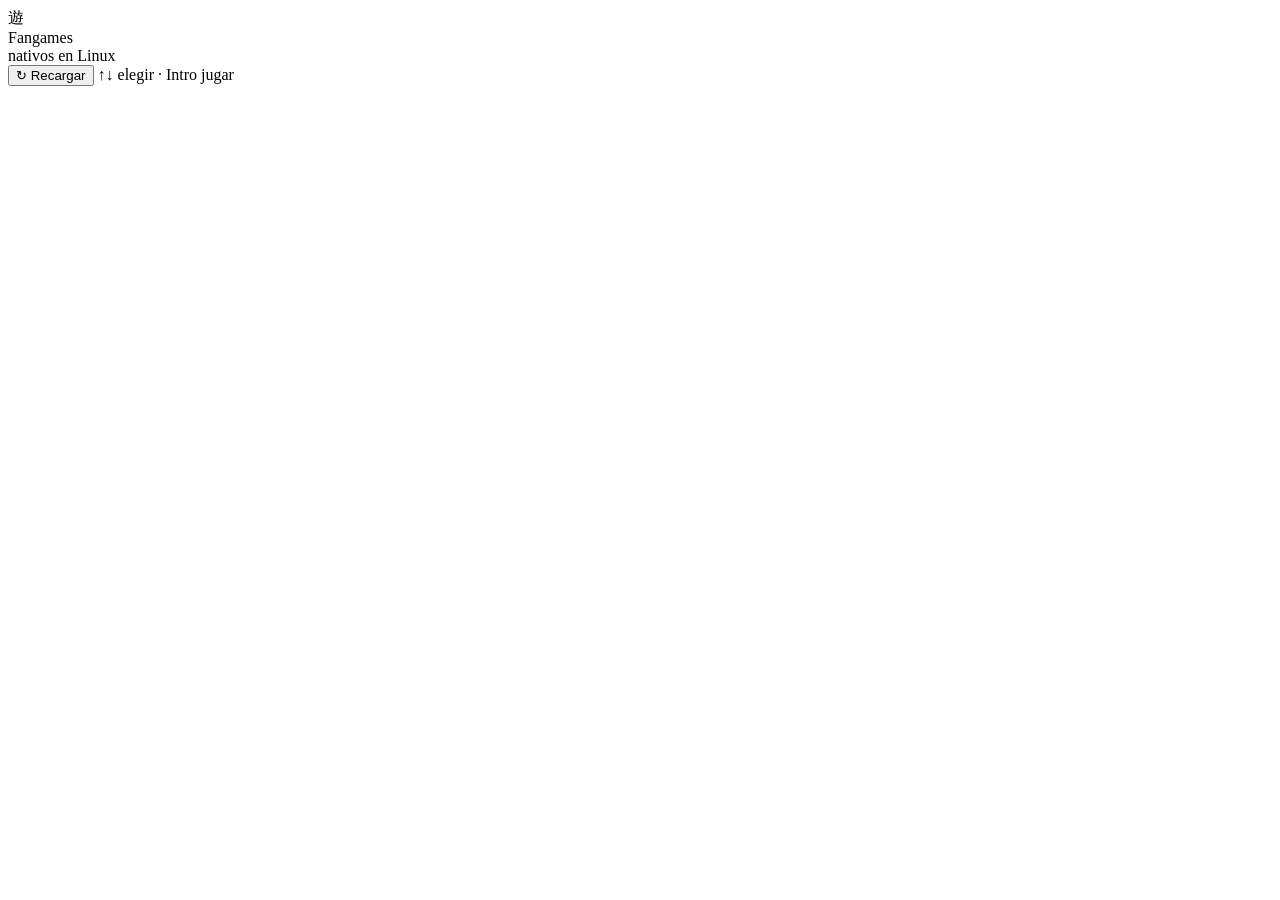
==== dotfiles/.local/share/trucha-os/fangames/web/index.html @ 8d41af86 "feat: launcher de fangames nativos (Añil con mkxp-z, Reloaded con OpenGMK) Un .toml por juego con su" ====
<!doctype html>
<html lang="es">
<head>
<meta charset="utf-8">
<!-- nada de red: solo archivos locales (portadas incluidas, que salen de la carpeta de cada juego) -->
<meta http-equiv="Content-Security-Policy"
      content="default-src 'none'; script-src file:; style-src file: 'unsafe-inline'; font-src file:; img-src file: data:">
<title>Fangames</title>
<link rel="stylesheet" href="app.css">
<script src="app.js" defer></script>
</head>
<body>
<aside id="lateral">
  <header>
    <span class="kanji" id="kanji">遊</span>
    <div><div class="marca">Fangames</div><div class="sub">nativos en Linux</div></div>
  </header>
  <nav id="lista" aria-label="Biblioteca"></nav>
  <footer>
    <button id="recargar" title="Volver a leer los manifiestos (F5)">↻ Recargar</button>
    <span class="atajos">↑↓ elegir · Intro jugar</span>
  </footer>
</aside>
<main id="ficha" aria-live="polite">
  <div id="fondo"></div>
  <section id="contenido"></section>
</main>
<div id="aviso" role="status"></div>
</body>
</html>
---- dotfiles/.local/share/trucha-os/fangames/web/app.css ----
/* Fangames: biblioteca a la izquierda, ficha del juego a la derecha. Colores del tema activo de Trucha OS! */
:root {
  --accent: #e5383b; --accent-bright: #ff5a5f; --accent-dark: #a32a2c;
  --bone: #ece8e4; --ash: #8a8580; --surface: #0c0c0e; --card: #1c1c20; --track: #2a2a30;
  --juego: var(--accent);
  --sans: "Inter Variable", "Inter", system-ui, sans-serif;
  --kanji: "Noto Serif JP", serif;
}
* { box-sizing: border-box; }
html, body { height: 100%; margin: 0; }
body {
  display: grid; grid-template-columns: 300px 1fr;
  background: var(--surface); color: var(--bone);
  font: 15px/1.55 var(--sans); overflow: hidden; user-select: none;
}
button { font: inherit; color: inherit; cursor: pointer; }
:focus-visible { outline: 2px solid var(--accent); outline-offset: 2px; }

/* ── biblioteca ── */
#lateral {
  display: flex; flex-direction: column; min-height: 0;
  background: var(--card); border-right: 1px solid var(--track);
}
#lateral header { display: flex; align-items: center; gap: 12px; padding: 22px 20px 18px; }
#lateral .kanji { font: 600 34px/1 var(--kanji); color: var(--accent); }
.marca { font-weight: 650; font-size: 18px; letter-spacing: .02em; }
.sub { font-size: 12.5px; color: var(--ash); }
#lista { flex: 1; overflow-y: auto; padding: 4px 10px; display: flex; flex-direction: column; gap: 4px; }
.juego {
  display: grid; grid-template-columns: 46px 1fr; align-items: center; gap: 12px;
  padding: 8px 10px; border: 0; border-radius: 12px; background: transparent; text-align: left;
  transition: background .15s;
}
.juego:hover { background: var(--track); }
.juego.activo { background: var(--track); box-shadow: inset 3px 0 0 var(--color); }
.ficha-mini {
  width: 46px; height: 46px; border-radius: 10px; display: grid; place-items: center;
  background: linear-gradient(135deg, var(--color), color-mix(in srgb, var(--color) 45%, black));
  font-weight: 700; font-size: 19px; color: #fff; overflow: hidden;
}
.ficha-mini img { width: 100%; height: 100%; object-fit: contain; background: rgba(0,0,0,.25); }
.juego .titulo { font-weight: 600; white-space: nowrap; overflow: hidden; text-overflow: ellipsis; }
.juego .linea { font-size: 12.5px; color: var(--ash); display: flex; gap: 6px; align-items: center; }
.punto { width: 7px; height: 7px; border-radius: 50%; background: var(--ash); flex: none; }
.punto.listo { background: #4ac982; }
.punto.jugando { background: var(--accent-bright); box-shadow: 0 0 8px var(--accent-bright); animation: latido 1.2s infinite; }
@keyframes latido { 50% { opacity: .35; } }
#lateral footer {
  display: flex; align-items: center; justify-content: space-between; gap: 8px;
  padding: 12px 16px; border-top: 1px solid var(--track); font-size: 12.5px; color: var(--ash);
}
#recargar { background: transparent; border: 1px solid var(--track); border-radius: 8px; padding: 4px 10px; color: var(--ash); }
#recargar:hover { border-color: var(--accent); color: var(--bone); }

/* ── ficha ── */
#ficha { position: relative; min-width: 0; overflow: hidden; }
#fondo {
  position: absolute; inset: -40px; background-size: cover; background-position: center;
  filter: blur(26px) saturate(1.2) brightness(.45); transform: scale(1.05);
}
#fondo::after {
  content: ""; position: absolute; inset: 0;
  background: radial-gradient(120% 90% at 80% 10%, color-mix(in srgb, var(--juego) 38%, transparent), transparent 60%),
              linear-gradient(to top, var(--surface) 8%, transparent 65%);
}
#contenido {
  position: relative; height: 100%; display: flex; flex-direction: column; justify-content: flex-end;
  padding: 48px 56px 52px; gap: 18px; animation: entra .35s ease-out;
}
@keyframes entra { from { opacity: 0; transform: translateY(10px); } }
.logo { max-height: 220px; max-width: min(520px, 80%); filter: drop-shadow(0 10px 30px rgba(0,0,0,.6)); align-self: flex-start; }
.monograma {
  width: 150px; height: 150px; border-radius: 28px; display: grid; place-items: center;
  font: 800 72px/1 var(--sans); color: #fff;
  background: linear-gradient(135deg, var(--juego), color-mix(in srgb, var(--juego) 40%, black));
  box-shadow: 0 20px 50px color-mix(in srgb, var(--juego) 35%, transparent);
}
h1 { margin: 0; font-size: 44px; line-height: 1.1; font-weight: 750; letter-spacing: -.01em; }
.meta { color: var(--ash); font-size: 14.5px; }
.chips { display: flex; flex-wrap: wrap; gap: 8px; }
.chip {
  font-size: 12.5px; font-weight: 600; padding: 3px 11px; border-radius: 999px;
  color: var(--c, var(--bone)); background: color-mix(in srgb, var(--c, var(--bone)) 16%, transparent);
  border: 1px solid color-mix(in srgb, var(--c, var(--bone)) 30%, transparent);
}
.descripcion { max-width: 640px; color: color-mix(in srgb, var(--bone) 85%, var(--ash)); margin: 0; }
.acciones { display: flex; gap: 12px; align-items: center; margin-top: 6px; }
.jugar {
  border: 0; border-radius: 14px; padding: 14px 38px; font-size: 18px; font-weight: 700;
  background: var(--juego); color: #fff; letter-spacing: .02em;
  box-shadow: 0 10px 30px color-mix(in srgb, var(--juego) 45%, transparent);
  transition: transform .12s, filter .12s;
}
.jugar:hover { transform: translateY(-2px); filter: brightness(1.12); }
.jugar:active { transform: translateY(0); }
.jugar:disabled { background: var(--track); color: var(--ash); box-shadow: none; transform: none; cursor: default; }
.secundario {
  border: 1px solid var(--track); background: color-mix(in srgb, var(--card) 70%, transparent);
  border-radius: 12px; padding: 12px 18px; backdrop-filter: blur(6px);
}
.secundario:hover { border-color: var(--ash); }
.datos { display: flex; gap: 34px; font-size: 13px; color: var(--ash); }
.datos b { display: block; color: var(--bone); font-size: 16px; font-weight: 600; }
.problema { color: #f0b648; font-size: 14px; }
.vacio { margin: auto; text-align: center; color: var(--ash); max-width: 480px; }
.vacio .kanji { font: 600 80px/1.2 var(--kanji); color: var(--accent); }
.vacio code { color: var(--bone); }

#aviso {
  position: fixed; right: 24px; bottom: 24px; max-width: 420px; padding: 12px 16px; border-radius: 12px;
  background: var(--card); border: 1px solid var(--accent-dark); box-shadow: 0 10px 30px rgba(0,0,0,.5);
  opacity: 0; transform: translateY(10px); transition: opacity .2s, transform .2s; pointer-events: none;
}
#aviso.visible { opacity: 1; transform: none; }
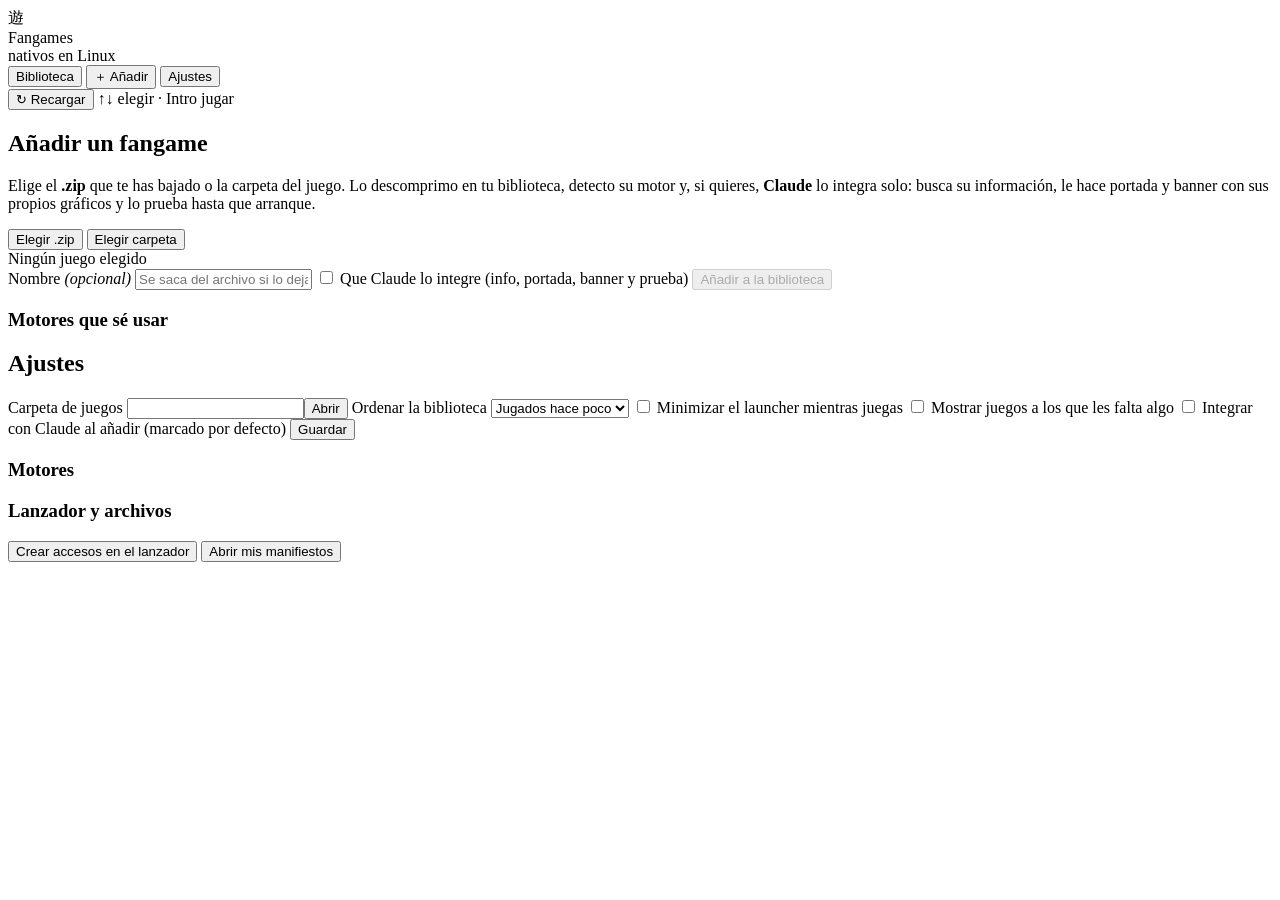
==== commit 1800c7c8: "feat: portadas, banners, info general, pestañas Añadir y Ajustes en Fangames Añadir importa un .zip " ====
--- a/dotfiles/.local/share/trucha-os/fangames/web/index.html
+++ b/dotfiles/.local/share/trucha-os/fangames/web/index.html
@@ -12,18 +12,71 @@
 <body>
 <aside id="lateral">
   <header>
-    <span class="kanji" id="kanji">遊</span>
+    <span class="kanji">遊</span>
     <div><div class="marca">Fangames</div><div class="sub">nativos en Linux</div></div>
   </header>
-  <nav id="lista" aria-label="Biblioteca"></nav>
+  <nav id="pestanas" role="tablist" aria-label="Secciones">
+    <button role="tab" data-vista="biblioteca" class="activa">Biblioteca</button>
+    <button role="tab" data-vista="anadir">＋ Añadir</button>
+    <button role="tab" data-vista="ajustes">Ajustes</button>
+  </nav>
+  <nav id="lista" aria-label="Juegos"></nav>
   <footer>
     <button id="recargar" title="Volver a leer los manifiestos (F5)">↻ Recargar</button>
     <span class="atajos">↑↓ elegir · Intro jugar</span>
   </footer>
 </aside>
-<main id="ficha" aria-live="polite">
-  <div id="fondo"></div>
-  <section id="contenido"></section>
+
+<main>
+  <section id="vista-biblioteca" class="vista activa" aria-live="polite"></section>
+
+  <section id="vista-anadir" class="vista">
+    <div class="pagina">
+      <h2>Añadir un fangame</h2>
+      <p class="intro">Elige el <b>.zip</b> que te has bajado o la carpeta del juego. Lo descomprimo en tu biblioteca,
+        detecto su motor y, si quieres, <b>Claude</b> lo integra solo: busca su información, le hace portada y banner
+        con sus propios gráficos y lo prueba hasta que arranque.</p>
+      <div class="caja-origen">
+        <div class="origen-botones">
+          <button class="secundario" id="elegir-zip">Elegir .zip</button>
+          <button class="secundario" id="elegir-carpeta">Elegir carpeta</button>
+        </div>
+        <div id="origen" class="origen vacio-origen">Ningún juego elegido</div>
+        <label class="campo"><span>Nombre <i>(opcional)</i></span>
+          <input id="nombre-nuevo" type="text" placeholder="Se saca del archivo si lo dejas vacío" maxlength="80"></label>
+        <label class="interruptor"><input id="con-claude" type="checkbox">
+          <span class="pista-int"></span> Que Claude lo integre (info, portada, banner y prueba)</label>
+        <p id="sin-claude" class="nota" hidden>No encuentro el comando <code>claude</code>: se añadirá con lo que detecte el launcher.</p>
+        <button class="jugar" id="importar" disabled>Añadir a la biblioteca</button>
+      </div>
+      <pre id="progreso" hidden></pre>
+      <h3>Motores que sé usar</h3>
+      <div id="motores-anadir" class="motores"></div>
+    </div>
+  </section>
+
+  <section id="vista-ajustes" class="vista">
+    <div class="pagina">
+      <h2>Ajustes</h2>
+      <div class="grupo">
+        <label class="campo"><span>Carpeta de juegos</span>
+          <span class="fila"><input id="aj-carpeta" type="text"><button class="secundario" data-abrir="juegos">Abrir</button></span></label>
+        <label class="campo"><span>Ordenar la biblioteca</span>
+          <select id="aj-orden"><option value="recientes">Jugados hace poco</option><option value="nombre">Por nombre</option></select></label>
+        <label class="interruptor"><input id="aj-minimizar" type="checkbox"><span class="pista-int"></span> Minimizar el launcher mientras juegas</label>
+        <label class="interruptor"><input id="aj-no-listos" type="checkbox"><span class="pista-int"></span> Mostrar juegos a los que les falta algo</label>
+        <label class="interruptor"><input id="aj-claude" type="checkbox"><span class="pista-int"></span> Integrar con Claude al añadir (marcado por defecto)</label>
+        <button class="jugar" id="guardar-ajustes">Guardar</button>
+      </div>
+      <h3>Motores</h3>
+      <div id="motores-ajustes" class="motores"></div>
+      <h3>Lanzador y archivos</h3>
+      <div class="grupo fila-botones">
+        <button class="secundario" id="crear-accesos">Crear accesos en el lanzador</button>
+        <button class="secundario" data-abrir="catalogo">Abrir mis manifiestos</button>
+      </div>
+    </div>
+  </section>
 </main>
 <div id="aviso" role="status"></div>
 </body>
--- a/dotfiles/.local/share/trucha-os/fangames/web/app.css
+++ b/dotfiles/.local/share/trucha-os/fangames/web/app.css
@@ -3,8 +3,11 @@
   --accent: #e5383b; --accent-bright: #ff5a5f; --accent-dark: #a32a2c;
   --bone: #ece8e4; --ash: #8a8580; --surface: #0c0c0e; --card: #1c1c20; --track: #2a2a30;
   --juego: var(--accent);
+  --ok: #4ac982; --warn: #f0b648;
   --sans: "Inter Variable", "Inter", system-ui, sans-serif;
   --kanji: "Noto Serif JP", serif;
+  --mono: "JetBrainsMono Nerd Font", "JetBrains Mono", monospace;
+  --suave: cubic-bezier(.16, 1, .3, 1);
 }
 * { box-sizing: border-box; }
 html, body { height: 100%; margin: 0; }
@@ -13,36 +16,42 @@
   background: var(--surface); color: var(--bone);
   font: 15px/1.55 var(--sans); overflow: hidden; user-select: none;
 }
-button { font: inherit; color: inherit; cursor: pointer; }
+button, input, select { font: inherit; color: inherit; }
+button { cursor: pointer; }
 :focus-visible { outline: 2px solid var(--accent); outline-offset: 2px; }
+@media (prefers-reduced-motion: reduce) { * { animation: none !important; transition: none !important; } }
 
-/* ── biblioteca ── */
-#lateral {
-  display: flex; flex-direction: column; min-height: 0;
-  background: var(--card); border-right: 1px solid var(--track);
-}
-#lateral header { display: flex; align-items: center; gap: 12px; padding: 22px 20px 18px; }
+/* ── lateral ── */
+#lateral { display: flex; flex-direction: column; min-height: 0; background: var(--card); border-right: 1px solid var(--track); }
+#lateral header { display: flex; align-items: center; gap: 12px; padding: 22px 20px 14px; }
 #lateral .kanji { font: 600 34px/1 var(--kanji); color: var(--accent); }
 .marca { font-weight: 650; font-size: 18px; letter-spacing: .02em; }
 .sub { font-size: 12.5px; color: var(--ash); }
+#pestanas { display: flex; gap: 4px; margin: 0 12px 10px; padding: 4px; background: var(--surface); border-radius: 12px; }
+#pestanas button {
+  flex: 1; border: 0; background: transparent; border-radius: 9px; padding: 6px 4px;
+  font-size: 13px; font-weight: 600; color: var(--ash); transition: background .2s, color .2s;
+}
+#pestanas button:hover { color: var(--bone); }
+#pestanas button.activa { background: var(--track); color: var(--bone); }
 #lista { flex: 1; overflow-y: auto; padding: 4px 10px; display: flex; flex-direction: column; gap: 4px; }
 .juego {
-  display: grid; grid-template-columns: 46px 1fr; align-items: center; gap: 12px;
-  padding: 8px 10px; border: 0; border-radius: 12px; background: transparent; text-align: left;
-  transition: background .15s;
+  display: grid; grid-template-columns: 40px 1fr; align-items: center; gap: 12px;
+  padding: 7px 10px; border: 0; border-radius: 12px; background: transparent; text-align: left; transition: background .15s;
 }
 .juego:hover { background: var(--track); }
 .juego.activo { background: var(--track); box-shadow: inset 3px 0 0 var(--color); }
 .ficha-mini {
-  width: 46px; height: 46px; border-radius: 10px; display: grid; place-items: center;
+  width: 40px; height: 60px; border-radius: 7px; display: grid; place-items: center; overflow: hidden;
   background: linear-gradient(135deg, var(--color), color-mix(in srgb, var(--color) 45%, black));
-  font-weight: 700; font-size: 19px; color: #fff; overflow: hidden;
+  font-weight: 700; font-size: 18px; color: #fff; box-shadow: 0 4px 12px rgba(0,0,0,.35);
 }
-.ficha-mini img { width: 100%; height: 100%; object-fit: contain; background: rgba(0,0,0,.25); }
+.ficha-mini img { width: 100%; height: 100%; object-fit: cover; }
+.ficha-mini img.logo-mini { object-fit: contain; background: rgba(0,0,0,.25); }
 .juego .titulo { font-weight: 600; white-space: nowrap; overflow: hidden; text-overflow: ellipsis; }
 .juego .linea { font-size: 12.5px; color: var(--ash); display: flex; gap: 6px; align-items: center; }
 .punto { width: 7px; height: 7px; border-radius: 50%; background: var(--ash); flex: none; }
-.punto.listo { background: #4ac982; }
+.punto.listo { background: var(--ok); }
 .punto.jugando { background: var(--accent-bright); box-shadow: 0 0 8px var(--accent-bright); animation: latido 1.2s infinite; }
 @keyframes latido { 50% { opacity: .35; } }
 #lateral footer {
@@ -52,30 +61,39 @@
 #recargar { background: transparent; border: 1px solid var(--track); border-radius: 8px; padding: 4px 10px; color: var(--ash); }
 #recargar:hover { border-color: var(--accent); color: var(--bone); }
 
+/* ── vistas ── */
+main { position: relative; min-width: 0; overflow: hidden; }
+.vista { position: absolute; inset: 0; overflow-y: auto; display: none; }
+.vista.activa { display: block; animation: entra .4s var(--suave); }
+@keyframes entra { from { opacity: 0; transform: translateY(8px); } }
+
 /* ── ficha ── */
-#ficha { position: relative; min-width: 0; overflow: hidden; }
-#fondo {
-  position: absolute; inset: -40px; background-size: cover; background-position: center;
-  filter: blur(26px) saturate(1.2) brightness(.45); transform: scale(1.05);
+.heroe { position: relative; height: clamp(300px, 48vh, 470px); overflow: hidden; }
+.heroe .banner {
+  position: absolute; inset: 0; background-size: cover; background-position: center;
+  image-rendering: pixelated; transform: scale(1.02); animation: deriva 26s ease-in-out infinite alternate;
 }
-#fondo::after {
+.heroe .banner.difuso { filter: blur(24px) saturate(1.2) brightness(.55); transform: scale(1.15); image-rendering: auto; }
+@keyframes deriva { to { transform: scale(1.08) translateX(-1.5%); } }
+.heroe::after {
   content: ""; position: absolute; inset: 0;
-  background: radial-gradient(120% 90% at 80% 10%, color-mix(in srgb, var(--juego) 38%, transparent), transparent 60%),
-              linear-gradient(to top, var(--surface) 8%, transparent 65%);
+  background: radial-gradient(90% 80% at 85% 0%, color-mix(in srgb, var(--juego) 30%, transparent), transparent 60%),
+              linear-gradient(to top, var(--surface) 0%, color-mix(in srgb, var(--surface) 55%, transparent) 38%, transparent 70%);
 }
-#contenido {
-  position: relative; height: 100%; display: flex; flex-direction: column; justify-content: flex-end;
-  padding: 48px 56px 52px; gap: 18px; animation: entra .35s ease-out;
+.cabecera { position: relative; display: flex; gap: 30px; align-items: flex-end; padding: 0 48px; margin-top: -190px; z-index: 1; }
+.portada {
+  flex: none; width: 190px; aspect-ratio: 2 / 3; border-radius: 16px; overflow: hidden;
+  background: linear-gradient(135deg, var(--juego), color-mix(in srgb, var(--juego) 40%, black));
+  box-shadow: 0 24px 60px rgba(0,0,0,.6), 0 0 0 1px rgba(255,255,255,.06);
+  display: grid; place-items: center; font: 800 72px/1 var(--sans); color: #fff;
+  transform: rotate(-1.5deg); transition: transform .4s var(--suave);
 }
-@keyframes entra { from { opacity: 0; transform: translateY(10px); } }
-.logo { max-height: 220px; max-width: min(520px, 80%); filter: drop-shadow(0 10px 30px rgba(0,0,0,.6)); align-self: flex-start; }
-.monograma {
-  width: 150px; height: 150px; border-radius: 28px; display: grid; place-items: center;
-  font: 800 72px/1 var(--sans); color: #fff;
-  background: linear-gradient(135deg, var(--juego), color-mix(in srgb, var(--juego) 40%, black));
-  box-shadow: 0 20px 50px color-mix(in srgb, var(--juego) 35%, transparent);
-}
-h1 { margin: 0; font-size: 44px; line-height: 1.1; font-weight: 750; letter-spacing: -.01em; }
+.portada:hover { transform: rotate(0) scale(1.03); }
+.portada img { width: 100%; height: 100%; object-fit: cover; }
+.portada img.logo-mini { object-fit: contain; padding: 14px; }
+.titular { min-width: 0; padding-bottom: 6px; display: flex; flex-direction: column; gap: 12px; }
+.titular .logo { max-height: 120px; max-width: min(420px, 100%); align-self: flex-start; filter: drop-shadow(0 8px 24px rgba(0,0,0,.6)); }
+h1 { margin: 0; font-size: clamp(34px, 4vw, 50px); line-height: 1.05; font-weight: 800; letter-spacing: -.02em; text-shadow: 0 4px 30px rgba(0,0,0,.5); }
 .meta { color: var(--ash); font-size: 14.5px; }
 .chips { display: flex; flex-wrap: wrap; gap: 8px; }
 .chip {
@@ -83,32 +101,98 @@
   color: var(--c, var(--bone)); background: color-mix(in srgb, var(--c, var(--bone)) 16%, transparent);
   border: 1px solid color-mix(in srgb, var(--c, var(--bone)) 30%, transparent);
 }
-.descripcion { max-width: 640px; color: color-mix(in srgb, var(--bone) 85%, var(--ash)); margin: 0; }
-.acciones { display: flex; gap: 12px; align-items: center; margin-top: 6px; }
+.acciones { display: flex; gap: 10px; align-items: center; flex-wrap: wrap; padding: 26px 48px 0; }
 .jugar {
   border: 0; border-radius: 14px; padding: 14px 38px; font-size: 18px; font-weight: 700;
   background: var(--juego); color: #fff; letter-spacing: .02em;
   box-shadow: 0 10px 30px color-mix(in srgb, var(--juego) 45%, transparent);
-  transition: transform .12s, filter .12s;
+  transition: transform .15s var(--suave), filter .15s;
 }
 .jugar:hover { transform: translateY(-2px); filter: brightness(1.12); }
 .jugar:active { transform: translateY(0); }
-.jugar:disabled { background: var(--track); color: var(--ash); box-shadow: none; transform: none; cursor: default; }
+.jugar:disabled { background: var(--track); color: var(--ash); box-shadow: none; transform: none; cursor: default; filter: none; }
 .secundario {
-  border: 1px solid var(--track); background: color-mix(in srgb, var(--card) 70%, transparent);
-  border-radius: 12px; padding: 12px 18px; backdrop-filter: blur(6px);
+  border: 1px solid var(--track); background: color-mix(in srgb, var(--card) 75%, transparent);
+  border-radius: 12px; padding: 11px 16px; transition: border-color .15s, background .15s;
 }
-.secundario:hover { border-color: var(--ash); }
-.datos { display: flex; gap: 34px; font-size: 13px; color: var(--ash); }
+.secundario:hover { border-color: var(--ash); background: var(--track); }
+.datos { display: flex; gap: 34px; font-size: 13px; color: var(--ash); margin-left: auto; }
 .datos b { display: block; color: var(--bone); font-size: 16px; font-weight: 600; }
-.problema { color: #f0b648; font-size: 14px; }
-.vacio { margin: auto; text-align: center; color: var(--ash); max-width: 480px; }
+.problema { margin: 18px 48px 0; padding: 10px 14px; border-radius: 12px; color: var(--warn);
+  background: color-mix(in srgb, var(--warn) 10%, transparent); border: 1px solid color-mix(in srgb, var(--warn) 25%, transparent); }
+.cuerpo { display: grid; grid-template-columns: minmax(0, 1.6fr) minmax(260px, 1fr); gap: 28px; padding: 30px 48px 56px; }
+.tarjeta { background: color-mix(in srgb, var(--card) 85%, transparent); border: 1px solid var(--track); border-radius: 18px; padding: 22px 24px; }
+.tarjeta h3, .pagina h3 { margin: 0 0 12px; font-size: 13px; text-transform: uppercase; letter-spacing: .12em; color: var(--ash); font-weight: 650; }
+.descripcion { margin: 0 0 18px; font-size: 16px; color: color-mix(in srgb, var(--bone) 90%, var(--ash)); }
+.caracteristicas { list-style: none; margin: 0; padding: 0; display: grid; gap: 8px; }
+.caracteristicas li { display: flex; gap: 10px; align-items: baseline; }
+.caracteristicas li::before { content: "◆"; color: var(--juego); font-size: 10px; transform: translateY(-2px); }
+.captura { margin-top: 18px; width: 100%; border-radius: 12px; image-rendering: pixelated; border: 1px solid var(--track); }
+dl.info { display: grid; grid-template-columns: auto 1fr; gap: 9px 18px; margin: 0; font-size: 14px; }
+dl.info dt { color: var(--ash); }
+dl.info dd { margin: 0; overflow-wrap: anywhere; }
+dl.info a { color: var(--juego); text-decoration: none; filter: brightness(1.3); }
+dl.info a:hover { text-decoration: underline; }
+.notas { margin-top: 16px; font-size: 13px; color: var(--ash); }
+.vacio { margin: 18vh auto 0; text-align: center; color: var(--ash); max-width: 480px; }
 .vacio .kanji { font: 600 80px/1.2 var(--kanji); color: var(--accent); }
-.vacio code { color: var(--bone); }
+code { font-family: var(--mono); font-size: .9em; color: var(--bone); }
+
+/* ── páginas: añadir y ajustes ── */
+.pagina { max-width: 780px; padding: 48px 56px 64px; }
+.pagina h2 { margin: 0 0 8px; font-size: 34px; font-weight: 800; letter-spacing: -.02em; }
+.pagina h3 { margin-top: 36px; }
+.intro { color: color-mix(in srgb, var(--bone) 85%, var(--ash)); margin: 0 0 26px; }
+.caja-origen, .grupo { display: flex; flex-direction: column; gap: 16px; padding: 24px; border-radius: 18px;
+  background: var(--card); border: 1px dashed color-mix(in srgb, var(--accent) 45%, var(--track)); }
+.grupo { border-style: solid; border-color: var(--track); }
+.grupo.fila-botones { flex-direction: row; flex-wrap: wrap; }
+.origen-botones, .fila { display: flex; gap: 10px; }
+.origen { font-family: var(--mono); font-size: 13px; padding: 10px 12px; border-radius: 10px; background: var(--surface); overflow-wrap: anywhere; }
+.vacio-origen { color: var(--ash); font-family: var(--sans); }
+.campo { display: flex; flex-direction: column; gap: 6px; font-size: 13.5px; color: var(--ash); }
+.campo i { font-style: normal; opacity: .7; }
+.campo input, .campo select {
+  background: var(--surface); border: 1px solid var(--track); border-radius: 10px; padding: 10px 12px; color: var(--bone); user-select: text;
+}
+.campo .fila input { flex: 1; }
+.campo select {
+  -webkit-appearance: none; appearance: none; padding-right: 36px; cursor: pointer;
+  background-image: url("data:image/svg+xml,%3Csvg xmlns='http://www.w3.org/2000/svg' width='12' height='8'%3E%3Cpath d='M1 1l5 5 5-5' fill='none' stroke='%238a8580' stroke-width='2'/%3E%3C/svg%3E");
+  background-repeat: no-repeat; background-position: right 14px center;
+}
+.campo select option { background: var(--card); color: var(--bone); }
+.campo input:focus, .campo select:focus { border-color: var(--accent); outline: none; }
+.interruptor { display: flex; align-items: center; gap: 12px; cursor: pointer; }
+.interruptor input { position: absolute; opacity: 0; }
+.pista-int { width: 40px; height: 22px; border-radius: 999px; background: var(--track); position: relative; flex: none; transition: background .2s; }
+.pista-int::after { content: ""; position: absolute; top: 3px; left: 3px; width: 16px; height: 16px; border-radius: 50%; background: var(--bone); transition: transform .2s var(--suave); }
+.interruptor input:checked + .pista-int { background: var(--accent); }
+.interruptor input:checked + .pista-int::after { transform: translateX(18px); }
+.interruptor input:focus-visible + .pista-int { outline: 2px solid var(--accent); outline-offset: 2px; }
+.interruptor input:disabled + .pista-int { opacity: .4; }
+.nota { margin: 0; font-size: 13px; color: var(--warn); }
+.caja-origen .jugar, .grupo .jugar { align-self: flex-start; --juego: var(--accent); }
+#progreso {
+  margin: 20px 0 0; padding: 16px 18px; border-radius: 14px; background: #050507; border: 1px solid var(--track);
+  font: 12.5px/1.6 var(--mono); color: color-mix(in srgb, var(--bone) 85%, var(--ash));
+  max-height: 340px; overflow-y: auto; white-space: pre-wrap; user-select: text;
+}
+#progreso .ok { color: var(--ok); } #progreso .mal { color: var(--accent-bright); }
+.motores { display: grid; gap: 8px; }
+.motor { display: grid; grid-template-columns: 12px 120px 1fr; gap: 12px; align-items: center; padding: 12px 16px; border-radius: 12px; background: var(--card); }
+.motor b { font-weight: 650; }
+.motor small { color: var(--ash); font-size: 12.5px; }
+.motor code { display: block; font-size: 11.5px; color: var(--ash); margin-top: 2px; overflow-wrap: anywhere; }
 
 #aviso {
   position: fixed; right: 24px; bottom: 24px; max-width: 420px; padding: 12px 16px; border-radius: 12px;
   background: var(--card); border: 1px solid var(--accent-dark); box-shadow: 0 10px 30px rgba(0,0,0,.5);
-  opacity: 0; transform: translateY(10px); transition: opacity .2s, transform .2s; pointer-events: none;
+  opacity: 0; transform: translateY(10px); transition: opacity .2s, transform .2s; pointer-events: none; z-index: 10;
 }
 #aviso.visible { opacity: 1; transform: none; }
+
+@media (max-width: 1050px) {
+  .cuerpo { grid-template-columns: 1fr; }
+  .datos { margin-left: 0; width: 100%; }
+}
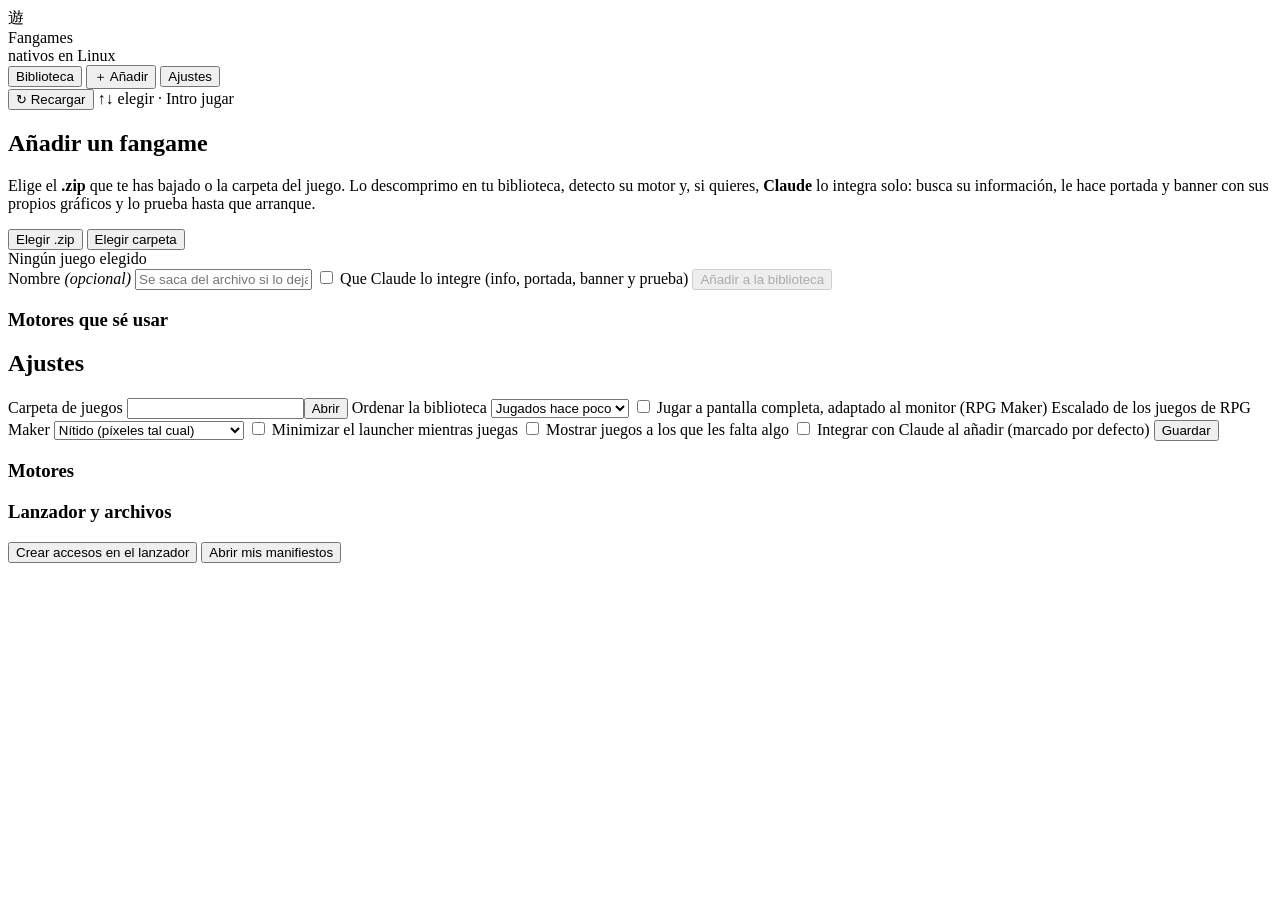
==== commit 47ddadaf: "feat: pantalla completa y escalado al monitor para los juegos de mkxp-z Ajustes nuevos (pantalla com" ====
--- a/dotfiles/.local/share/trucha-os/fangames/web/index.html
+++ b/dotfiles/.local/share/trucha-os/fangames/web/index.html
@@ -63,6 +63,9 @@
           <span class="fila"><input id="aj-carpeta" type="text"><button class="secundario" data-abrir="juegos">Abrir</button></span></label>
         <label class="campo"><span>Ordenar la biblioteca</span>
           <select id="aj-orden"><option value="recientes">Jugados hace poco</option><option value="nombre">Por nombre</option></select></label>
+        <label class="interruptor"><input id="aj-completa" type="checkbox"><span class="pista-int"></span> Jugar a pantalla completa, adaptado al monitor (RPG Maker)</label>
+        <label class="campo"><span>Escalado de los juegos de RPG Maker</span>
+          <select id="aj-escalado"><option value="nitido">Nítido (píxeles tal cual)</option><option value="suave">Suave (bicúbico)</option><option value="xbrz">xBRZ (pixel art redondeado)</option></select></label>
         <label class="interruptor"><input id="aj-minimizar" type="checkbox"><span class="pista-int"></span> Minimizar el launcher mientras juegas</label>
         <label class="interruptor"><input id="aj-no-listos" type="checkbox"><span class="pista-int"></span> Mostrar juegos a los que les falta algo</label>
         <label class="interruptor"><input id="aj-claude" type="checkbox"><span class="pista-int"></span> Integrar con Claude al añadir (marcado por defecto)</label>
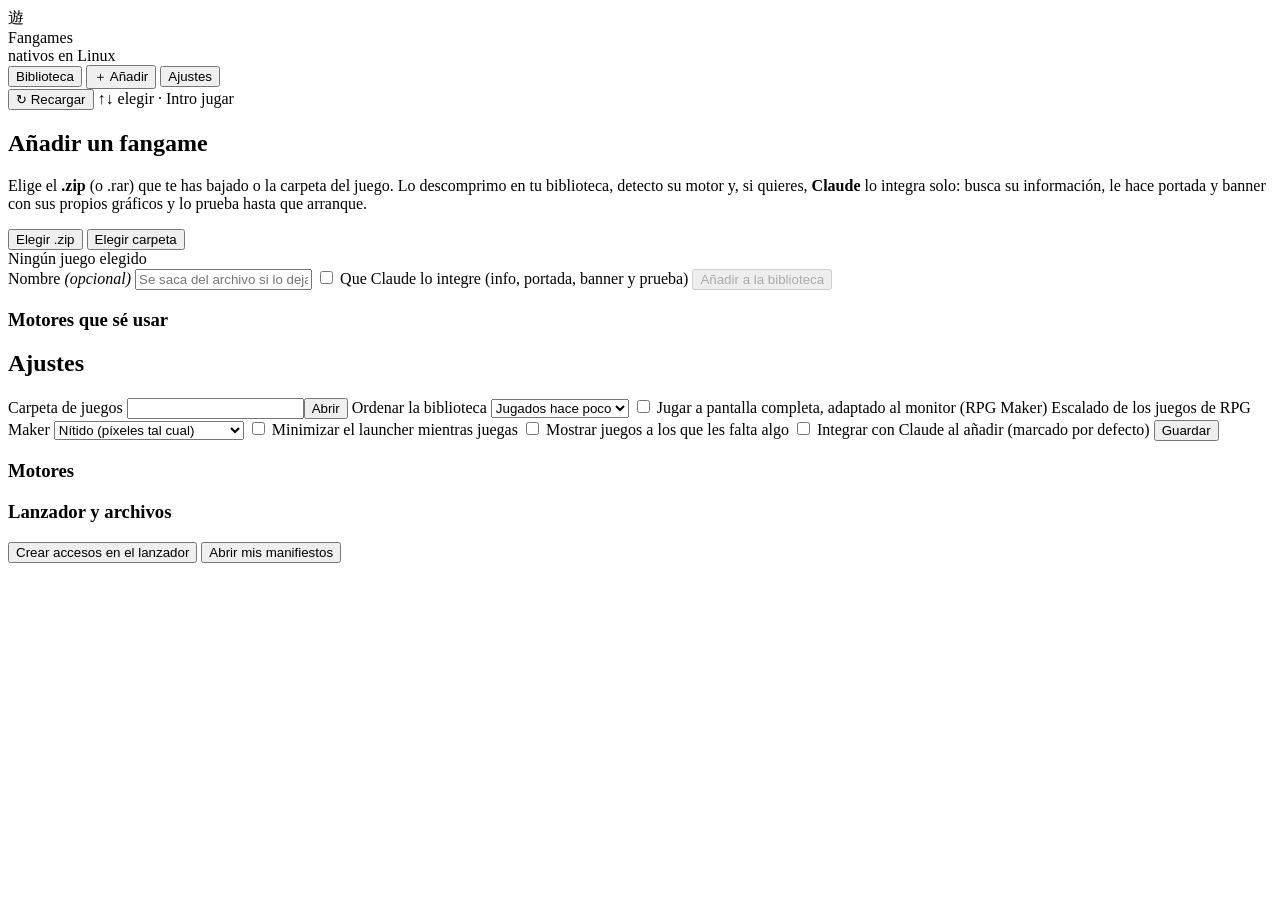
==== commit 2db2e891: "feat: Gadir Deluxe, Magnetic, Africanvs, Iberia y Grand Order en el launcher Importar admite .rar/.7" ====
--- a/dotfiles/.local/share/trucha-os/fangames/web/index.html
+++ b/dotfiles/.local/share/trucha-os/fangames/web/index.html
@@ -33,7 +33,7 @@
   <section id="vista-anadir" class="vista">
     <div class="pagina">
       <h2>Añadir un fangame</h2>
-      <p class="intro">Elige el <b>.zip</b> que te has bajado o la carpeta del juego. Lo descomprimo en tu biblioteca,
+      <p class="intro">Elige el <b>.zip</b> (o .rar) que te has bajado o la carpeta del juego. Lo descomprimo en tu biblioteca,
         detecto su motor y, si quieres, <b>Claude</b> lo integra solo: busca su información, le hace portada y banner
         con sus propios gráficos y lo prueba hasta que arranque.</p>
       <div class="caja-origen">
